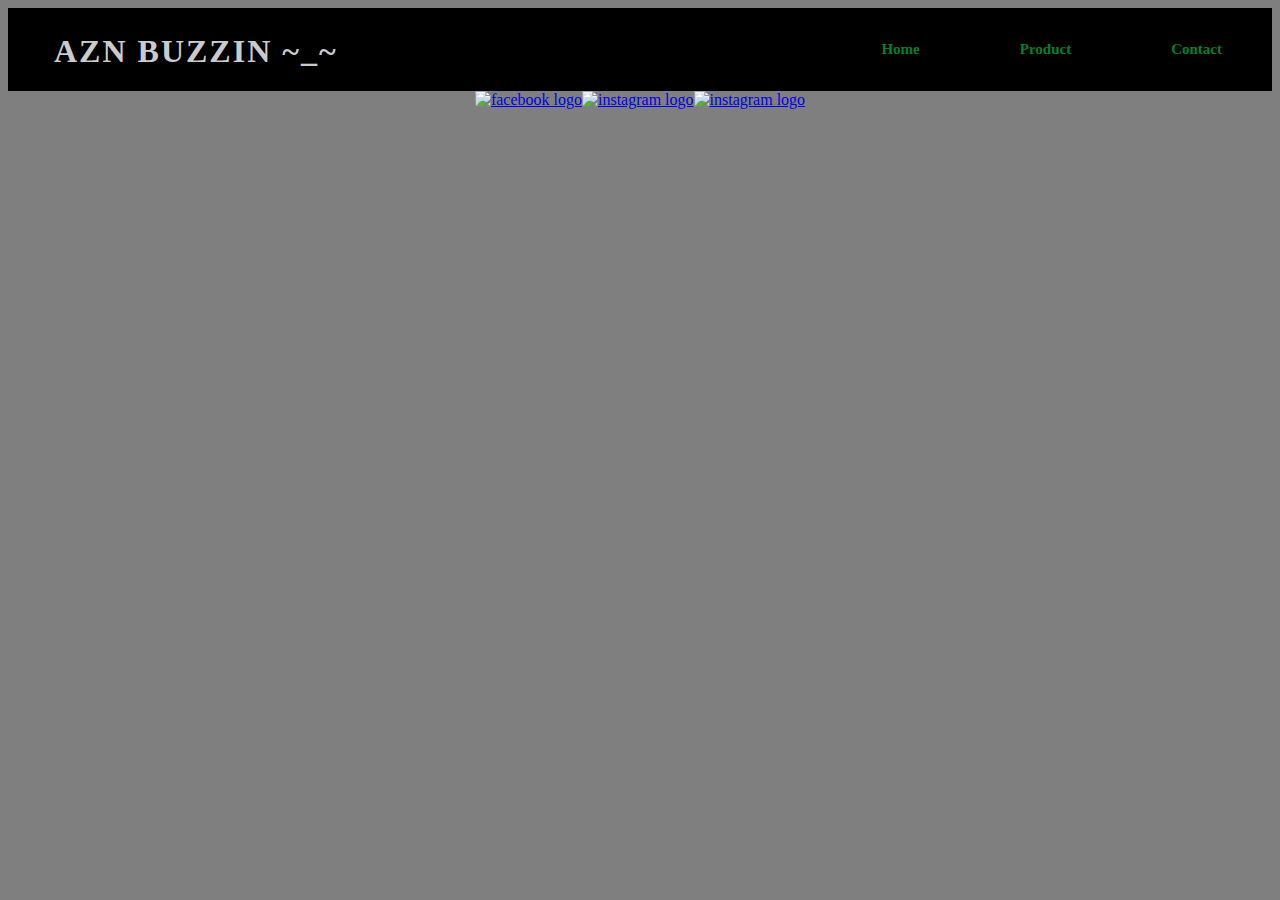
==== contact.html @ 2a50171a "Create contact.html" ====
<!DOCTYPE html>

<html lang="en">

<head>
    <meta charset="UTF-8">
    <meta http-equiv="X-UA-Compatible" content="IE=edge">
    <meta name="viewport" content="width=device-width, initial-scale=1.0">
    <link href="contact.css" rel="stylesheet" type="text/css" />
    <title>Contact</title>
</head>

<body>
     <!--Nav Bar-->
     <nav class="navBar">
        <h1 class="logo">AZN BUZZIN ~_~</h1>
            <ul>
                <li><a href="index.html">Home</a></li>
                <li><a href="product.html">Product</a></li>
                <li><a href="contact.html">Contact</a></li>
            </ul>
    </nav>

</body>

<!--Footer -->
<footer>
    <!-- Facebook -->
    <a href="https://www.facebook.com" aria-label="Facebook" target="_blank"><img width="60" height="60" src="image/fb.png" alt="facebook logo"></a>
    <!-- Instagram -->
    <a href="https://www.instagram.com" aria-label="Instagram" target="_blank"><img width="60" height="60" src="image/IG.jpg" alt="instagram logo"></a>
    <!-- Twitter -->
    <a href="https://twitter.com/?lang=en" aria-label="Twitter" target="_blank"><img width="60" height="60" src="image/twitter.png" alt="instagram logo"></a>
</footer>

</html>
---- contact.css ----
body {
    /* Use "linear-gradient" to add a darken background effect to the image (photographer.jpg). This will make the text easier to read */
  background-image: linear-gradient(rgba(0, 0, 0, 0.5), rgba(0, 0, 0, 0.5)), url(image/pourbck.jpeg);

  /* Position and center the image to scale nicely on all screens */
  background-position: center;
  background-repeat: no-repeat;
  background-size: cover;
  position: relative;
  background-attachment: fixed;
}

/* Nav Bar */
.navBar {
    width: auto;
    background-color: black;
    display: flex;
    flex-wrap: wrap;
    justify-content: space-between;
}

.navBar h1{
    margin-top: 25px;
    margin-left: 46px;
    color: rgba(251, 251, 251, 0.827);
    letter-spacing: 2px;
}

.navBar ul{
    overflow: hidden;
    padding: 0;
    display: flex;
    flex-wrap: wrap;
    position: relative;
}

nav ul li {
    display: inline-block;
    padding: 16px 40px;
    list-style: none;
    text-align: right;
}

nav ul li a {
    text-decoration: none;
    color: rgba(0, 255, 89, 0.513);
    padding: 10px;
    font-size: 15px;
    font-weight: bold;
}







/*FOOTER*/

/*social media links*/
footer {
    display: flex;
    justify-content: center;
    bottom:0;
    width: auto;
  }
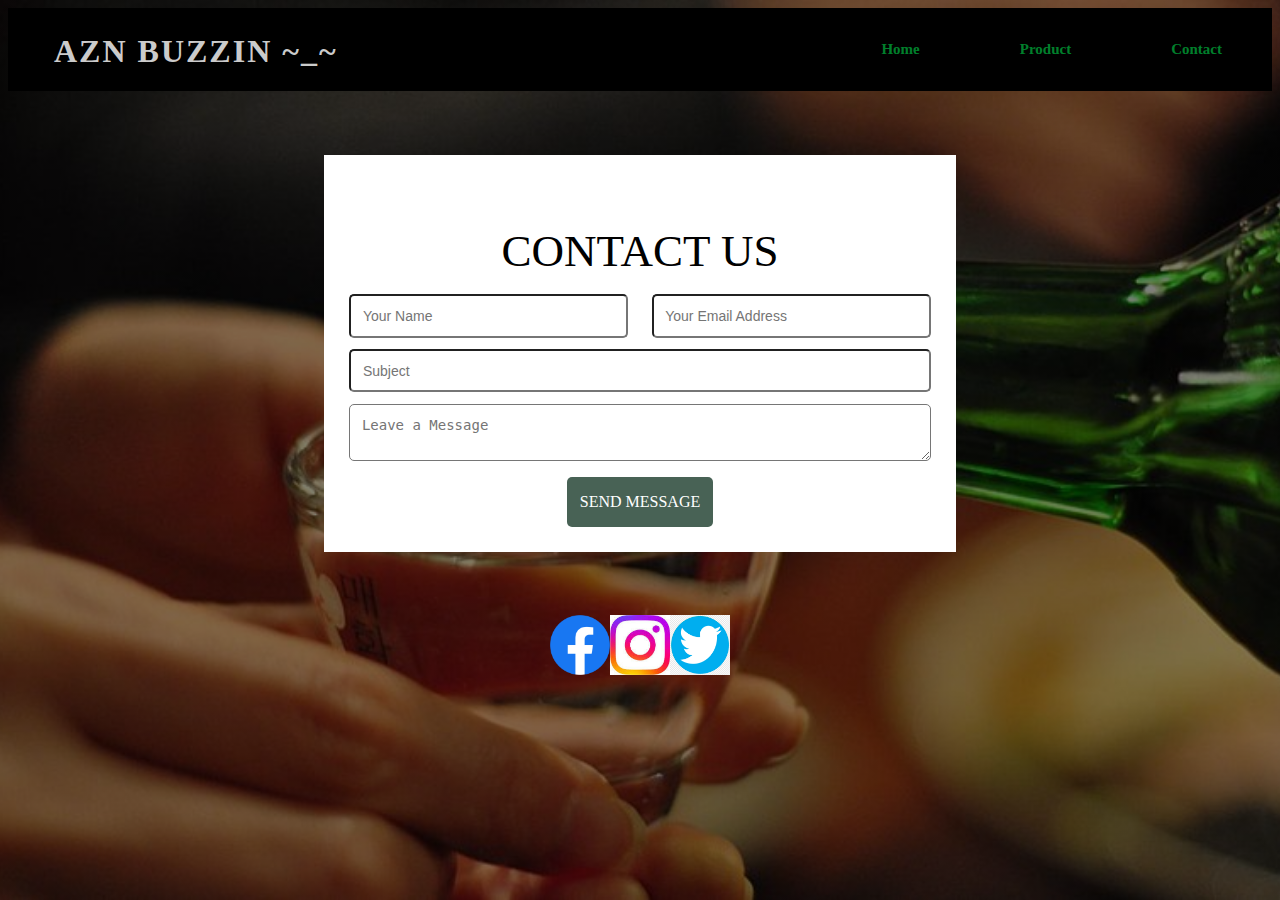
==== commit e8be04b9: "Update contact.html" ====
--- a/contact.html
+++ b/contact.html
@@ -21,6 +21,27 @@
             </ul>
     </nav>
 
+
+    <section class="container">
+        <p>Contact Us</p>
+
+        <section class="login">
+            <input type="text" class="input" placeholder="Your Name">
+            <input type="text" class="input" placeholder="Your Email Address">
+        </section>
+
+        <section class="subject">
+            <input type="text" class="input" placeholder="Subject">
+        </section>
+
+        <section class="msg">
+            <textarea class="area" placeholder="Leave a Message"></textarea>
+        </section>
+
+        <section class="btn">Send Message</section>
+    </section>
+
+
 </body>
 
 <!--Footer -->
--- a/contact.css
+++ b/contact.css
@@ -51,7 +51,61 @@
 
 
 
+.container {
+    width: 50%;
+    height: 30%;
+    background: #fff;
+    margin: 5% auto;
+    box-sizing: border-box;
+    padding: 2%;
+}
 
+.container p{
+    text-transform: uppercase;
+    text-align: center;
+    font-size: 45px;
+    margin-bottom: 3%;
+    color: black;
+}
+
+.input, .msg .area {
+    width: 100%;
+    padding: 2%;
+    box-sizing: border-box;
+    margin-bottom: 2%;
+    border: 2px soild black;
+    font-size: 14px;
+    border-radius: 5px;
+    outline: none;
+    transition: all 0.5s ease;
+}
+
+.login .input{
+    width: 48%;
+   float: left;
+   margin-right: 4%; 
+}
+
+.login .input:last-child {
+    margin-right: 0;
+}
+
+.msg .area {
+    height: 20%;
+}
+
+.btn {
+    width: 25%;
+    background: #486255;
+    height: 10%;
+    text-align: center;
+    line-height: 50px;
+    color: #fff;
+    text-transform: uppercase;
+    margin: 0 auto;
+    cursor: pointer;
+    border-radius: 5px;
+}
 
 
 
@@ -63,4 +117,66 @@
     justify-content: center;
     bottom:0;
     width: auto;
-  } +    position: relative;
+  } 
+
+
+
+  /*Mobile Resppnsiveness*/
+@media screen and (max-width: 400px){
+    .container {
+        width: 60%;
+        height: 30%;
+        background: #fff;
+        margin: 5% auto;
+        box-sizing: border-box;
+        padding: 2%;
+    }
+    
+    .container p{
+        text-transform: uppercase;
+        text-align: center;
+        font-size: 45px;
+        margin-bottom: 3%;
+        color: black;
+    }
+    
+    .input, .msg .area {
+        width: 100%;
+        padding: 2%;
+        box-sizing: border-box;
+        margin-bottom: 2%;
+        border: 2px soild black;
+        font-size: 14px;
+        border-radius: 5px;
+        outline: none;
+        transition: all 0.5s ease;
+    }
+    
+    .login .input{
+        width: 48%;
+       float: left;
+       margin-right: 4%; 
+    }
+    
+    .login .input:last-child {
+        margin-right: 0;
+    }
+    
+    .msg .area {
+        height: 20%;
+    }
+    
+    .btn {
+        width: 100%;
+        background: #486255;
+        height: 10%;
+        text-align: center;
+        line-height: 50px;
+        color: #fff;
+        text-transform: uppercase;
+        margin: 0 auto;
+        cursor: pointer;
+        border-radius: 5px;
+    }
+};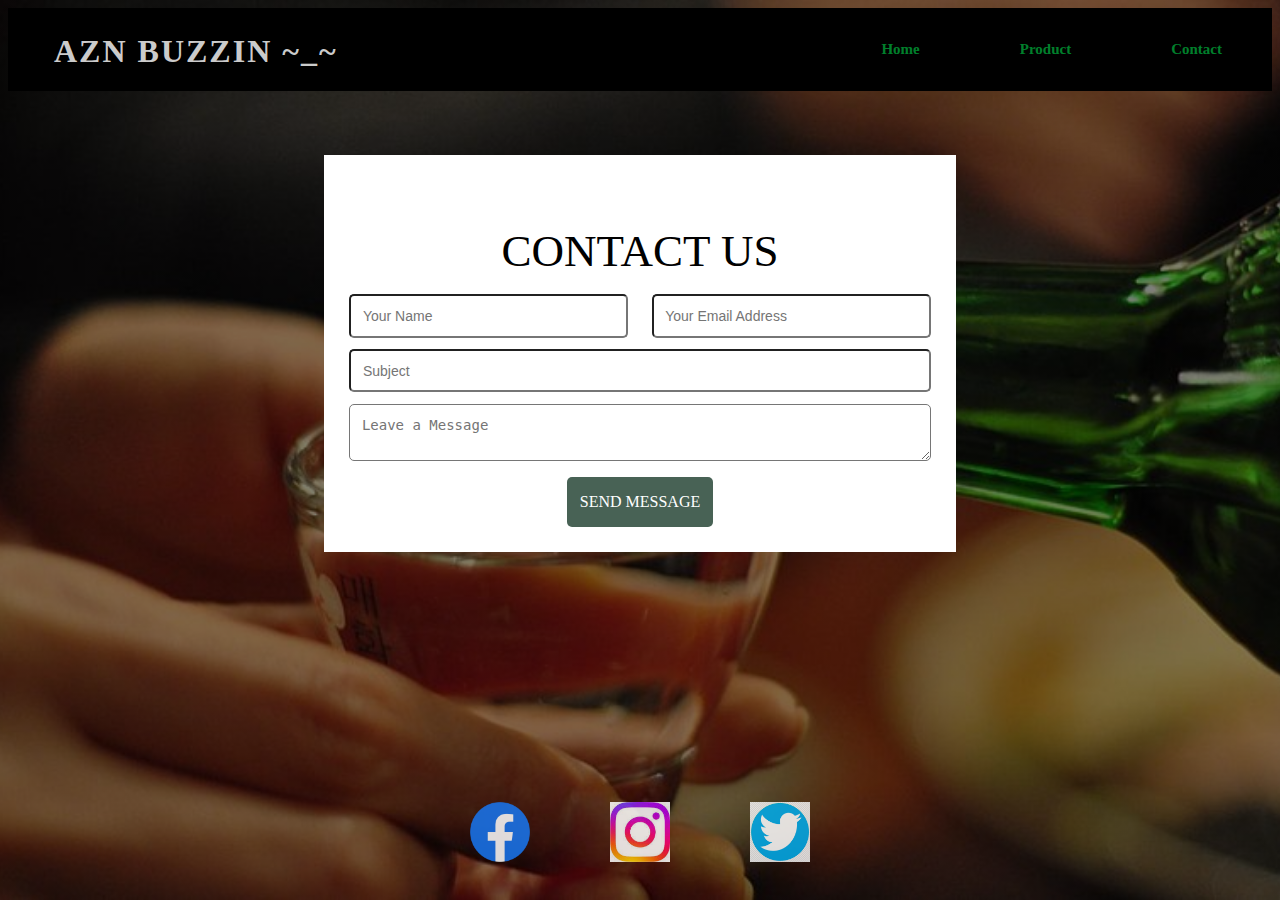
==== commit 8aa154a7: "Update contact.html" ====
--- a/contact.html
+++ b/contact.html
@@ -41,17 +41,22 @@
         <section class="btn">Send Message</section>
     </section>
 
+<!--Music-->
+<audio controls autoplay class="audio">
+    <source src="박재범 Jay Park - SOJU (Feat. 2 Chainz) [Official Audio].mp3" type="audio/ogg">
+</audio>
+
 
 </body>
 
 <!--Footer -->
 <footer>
     <!-- Facebook -->
-    <a href="https://www.facebook.com" aria-label="Facebook" target="_blank"><img width="60" height="60" src="image/fb.png" alt="facebook logo"></a>
+    <a href="https://www.facebook.com" aria-label="Facebook" target="_blank"><img width="60" height="60" src="image/fb.png" alt="facebook logo" class="media"></a>
     <!-- Instagram -->
-    <a href="https://www.instagram.com" aria-label="Instagram" target="_blank"><img width="60" height="60" src="image/IG.jpg" alt="instagram logo"></a>
+    <a href="https://www.instagram.com" aria-label="Instagram" target="_blank"><img width="60" height="60" src="image/IG.jpg" alt="instagram logo" class="media"></a>
     <!-- Twitter -->
-    <a href="https://twitter.com/?lang=en" aria-label="Twitter" target="_blank"><img width="60" height="60" src="image/twitter.png" alt="instagram logo"></a>
+    <a href="https://twitter.com/?lang=en" aria-label="Twitter" target="_blank"><img width="60" height="60" src="image/twitter.png" alt="instagram logo" class="media"></a>
 </footer>
 
 </html>--- a/contact.css
+++ b/contact.css
@@ -107,18 +107,33 @@
     border-radius: 5px;
 }
 
+.audio{
+    display: none;
+}
+
 
 
 /*FOOTER*/
 
-/*social media links*/
 footer {
     display: flex;
+    flex-wrap: wrap;
+    align-content: center;
+    /* position: absolute; */
     justify-content: center;
-    bottom:0;
+    bottom: 0;
     width: auto;
-    position: relative;
-  } 
+    margin-top: 250px;
+    opacity:0.85;
+    padding: 0;
+    margin-bottom: 0;
+  }  
+
+  /* Help from Keily */
+  .media{
+    padding-left:40px;
+    padding-right: 40px;
+  }
 
 
 
@@ -179,4 +194,4 @@
         cursor: pointer;
         border-radius: 5px;
     }
-};+}